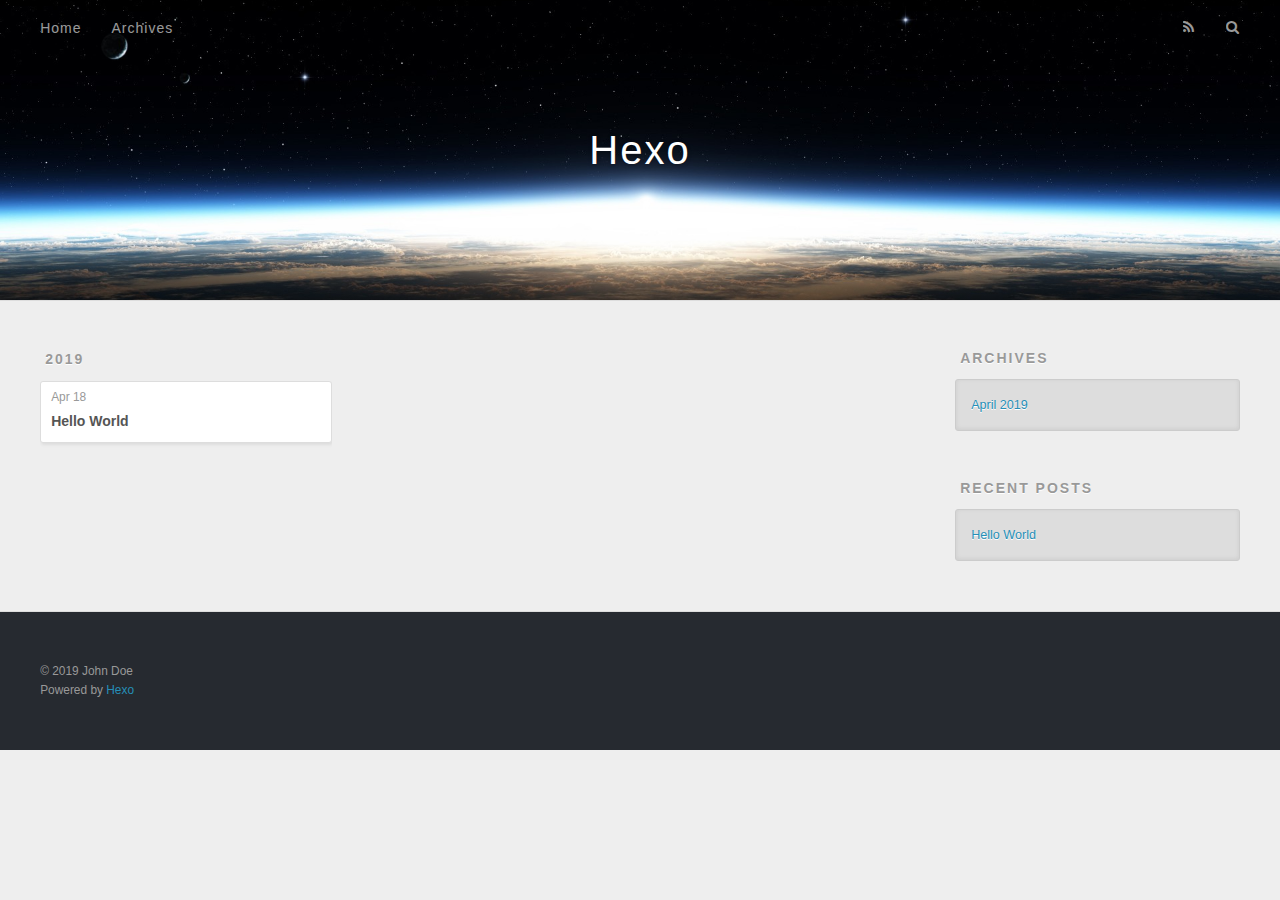
==== archives/index.html @ 8d35eb0d "Site updated: 2019-04-18 22:56:07" ====
<!DOCTYPE html>
<html>
<head><meta name="generator" content="Hexo 3.8.0">
  <meta charset="utf-8">
  

  
  <title>Archives | Hexo</title>
  <meta name="viewport" content="width=device-width, initial-scale=1, maximum-scale=1">
  <meta property="og:type" content="website">
<meta property="og:title" content="Hexo">
<meta property="og:url" content="http://yoursite.com/archives/index.html">
<meta property="og:site_name" content="Hexo">
<meta property="og:locale" content="default">
<meta name="twitter:card" content="summary">
<meta name="twitter:title" content="Hexo">
  
    <link rel="alternate" href="/atom.xml" title="Hexo" type="application/atom+xml">
  
  
    <link rel="icon" href="/favicon.png">
  
  
    <link href="//fonts.googleapis.com/css?family=Source+Code+Pro" rel="stylesheet" type="text/css">
  
  <link rel="stylesheet" href="/css/style.css">
</head>
</html>
<body>
  <div id="container">
    <div id="wrap">
      <header id="header">
  <div id="banner"></div>
  <div id="header-outer" class="outer">
    <div id="header-title" class="inner">
      <h1 id="logo-wrap">
        <a href="/" id="logo">Hexo</a>
      </h1>
      
    </div>
    <div id="header-inner" class="inner">
      <nav id="main-nav">
        <a id="main-nav-toggle" class="nav-icon"></a>
        
          <a class="main-nav-link" href="/">Home</a>
        
          <a class="main-nav-link" href="/archives">Archives</a>
        
      </nav>
      <nav id="sub-nav">
        
          <a id="nav-rss-link" class="nav-icon" href="/atom.xml" title="RSS Feed"></a>
        
        <a id="nav-search-btn" class="nav-icon" title="Search"></a>
      </nav>
      <div id="search-form-wrap">
        <form action="//google.com/search" method="get" accept-charset="UTF-8" class="search-form"><input type="search" name="q" class="search-form-input" placeholder="Search"><button type="submit" class="search-form-submit">&#xF002;</button><input type="hidden" name="sitesearch" value="http://yoursite.com"></form>
      </div>
    </div>
  </div>
</header>
      <div class="outer">
        <section id="main">
  
  
    
    
      
      
      <section class="archives-wrap">
        <div class="archive-year-wrap">
          <a href="/archives/2019" class="archive-year">2019</a>
        </div>
        <div class="archives">
    
    <article class="archive-article archive-type-post">
  <div class="archive-article-inner">
    <header class="archive-article-header">
      <a href="/2019/04/18/hello-world/" class="archive-article-date">
  <time datetime="2019-04-18T00:03:16.114Z" itemprop="datePublished">Apr 18</time>
</a>
      
  
    <h1 itemprop="name">
      <a class="archive-article-title" href="/2019/04/18/hello-world/">Hello World</a>
    </h1>
  

    </header>
  </div>
</article>
  
  
    </div></section>
  


</section>
        
          <aside id="sidebar">
  
    

  
    

  
    
  
    
  <div class="widget-wrap">
    <h3 class="widget-title">Archives</h3>
    <div class="widget">
      <ul class="archive-list"><li class="archive-list-item"><a class="archive-list-link" href="/archives/2019/04/">April 2019</a></li></ul>
    </div>
  </div>


  
    
  <div class="widget-wrap">
    <h3 class="widget-title">Recent Posts</h3>
    <div class="widget">
      <ul>
        
          <li>
            <a href="/2019/04/18/hello-world/">Hello World</a>
          </li>
        
      </ul>
    </div>
  </div>

  
</aside>
        
      </div>
      <footer id="footer">
  
  <div class="outer">
    <div id="footer-info" class="inner">
      &copy; 2019 John Doe<br>
      Powered by <a href="http://hexo.io/" target="_blank">Hexo</a>
    </div>
  </div>
</footer>
    </div>
    <nav id="mobile-nav">
  
    <a href="/" class="mobile-nav-link">Home</a>
  
    <a href="/archives" class="mobile-nav-link">Archives</a>
  
</nav>
    

<script src="//ajax.googleapis.com/ajax/libs/jquery/2.0.3/jquery.min.js"></script>


  <link rel="stylesheet" href="/fancybox/jquery.fancybox.css">
  <script src="/fancybox/jquery.fancybox.pack.js"></script>


<script src="/js/script.js"></script>



  </div>
</body>
</html>
---- css/style.css ----
body {
  width: 100%;
}
body:before,
body:after {
  content: "";
  display: table;
}
body:after {
  clear: both;
}
html,
body,
div,
span,
applet,
object,
iframe,
h1,
h2,
h3,
h4,
h5,
h6,
p,
blockquote,
pre,
a,
abbr,
acronym,
address,
big,
cite,
code,
del,
dfn,
em,
img,
ins,
kbd,
q,
s,
samp,
small,
strike,
strong,
sub,
sup,
tt,
var,
dl,
dt,
dd,
ol,
ul,
li,
fieldset,
form,
label,
legend,
table,
caption,
tbody,
tfoot,
thead,
tr,
th,
td {
  margin: 0;
  padding: 0;
  border: 0;
  outline: 0;
  font-weight: inherit;
  font-style: inherit;
  font-family: inherit;
  font-size: 100%;
  vertical-align: baseline;
}
body {
  line-height: 1;
  color: #000;
  background: #fff;
}
ol,
ul {
  list-style: none;
}
table {
  border-collapse: separate;
  border-spacing: 0;
  vertical-align: middle;
}
caption,
th,
td {
  text-align: left;
  font-weight: normal;
  vertical-align: middle;
}
a img {
  border: none;
}
input,
button {
  margin: 0;
  padding: 0;
}
input::-moz-focus-inner,
button::-moz-focus-inner {
  border: 0;
  padding: 0;
}
@font-face {
  font-family: FontAwesome;
  font-style: normal;
  font-weight: normal;
  src: url("fonts/fontawesome-webfont.eot?v=#4.0.3");
  src: url("fonts/fontawesome-webfont.eot?#iefix&v=#4.0.3") format("embedded-opentype"), url("fonts/fontawesome-webfont.woff?v=#4.0.3") format("woff"), url("fonts/fontawesome-webfont.ttf?v=#4.0.3") format("truetype"), url("fonts/fontawesome-webfont.svg#fontawesomeregular?v=#4.0.3") format("svg");
}
html,
body,
#container {
  height: 100%;
}
body {
  background: #eee;
  font: 14px -apple-system, BlinkMacSystemFont, "Segoe UI", "Roboto", "Oxygen", "Ubuntu", "Cantarell", "Fira Sans", "Droid Sans", "Helvetica Neue", sans-serif;
  -webkit-text-size-adjust: 100%;
}
.outer {
  max-width: 1220px;
  margin: 0 auto;
  padding: 0 20px;
}
.outer:before,
.outer:after {
  content: "";
  display: table;
}
.outer:after {
  clear: both;
}
.inner {
  display: inline;
  float: left;
  width: 98.33333333333333%;
  margin: 0 0.833333333333333%;
}
.left,
.alignleft {
  float: left;
}
.right,
.alignright {
  float: right;
}
.clear {
  clear: both;
}
#container {
  position: relative;
}
.mobile-nav-on {
  overflow: hidden;
}
#wrap {
  height: 100%;
  width: 100%;
  position: absolute;
  top: 0;
  left: 0;
  -webkit-transition: 0.2s ease-out;
  -moz-transition: 0.2s ease-out;
  -ms-transition: 0.2s ease-out;
  transition: 0.2s ease-out;
  z-index: 1;
  background: #eee;
}
.mobile-nav-on #wrap {
  left: 280px;
}
@media screen and (min-width: 768px) {
  #main {
    display: inline;
    float: left;
    width: 73.33333333333333%;
    margin: 0 0.833333333333333%;
  }
}
.article-date,
.article-category-link,
.archive-year,
.widget-title {
  text-decoration: none;
  text-transform: uppercase;
  letter-spacing: 2px;
  color: #999;
  margin-bottom: 1em;
  margin-left: 5px;
  line-height: 1em;
  text-shadow: 0 1px #fff;
  font-weight: bold;
}
.article-inner,
.archive-article-inner {
  background: #fff;
  -webkit-box-shadow: 1px 2px 3px #ddd;
  box-shadow: 1px 2px 3px #ddd;
  border: 1px solid #ddd;
  border-radius: 3px;
}
.article-entry h1,
.widget h1 {
  font-size: 2em;
}
.article-entry h2,
.widget h2 {
  font-size: 1.5em;
}
.article-entry h3,
.widget h3 {
  font-size: 1.3em;
}
.article-entry h4,
.widget h4 {
  font-size: 1.2em;
}
.article-entry h5,
.widget h5 {
  font-size: 1em;
}
.article-entry h6,
.widget h6 {
  font-size: 1em;
  color: #999;
}
.article-entry hr,
.widget hr {
  border: 1px dashed #ddd;
}
.article-entry strong,
.widget strong {
  font-weight: bold;
}
.article-entry em,
.widget em,
.article-entry cite,
.widget cite {
  font-style: italic;
}
.article-entry sup,
.widget sup,
.article-entry sub,
.widget sub {
  font-size: 0.75em;
  line-height: 0;
  position: relative;
  vertical-align: baseline;
}
.article-entry sup,
.widget sup {
  top: -0.5em;
}
.article-entry sub,
.widget sub {
  bottom: -0.2em;
}
.article-entry small,
.widget small {
  font-size: 0.85em;
}
.article-entry acronym,
.widget acronym,
.article-entry abbr,
.widget abbr {
  border-bottom: 1px dotted;
}
.article-entry ul,
.widget ul,
.article-entry ol,
.widget ol,
.article-entry dl,
.widget dl {
  margin: 0 20px;
  line-height: 1.6em;
}
.article-entry ul ul,
.widget ul ul,
.article-entry ol ul,
.widget ol ul,
.article-entry ul ol,
.widget ul ol,
.article-entry ol ol,
.widget ol ol {
  margin-top: 0;
  margin-bottom: 0;
}
.article-entry ul,
.widget ul {
  list-style: disc;
}
.article-entry ol,
.widget ol {
  list-style: decimal;
}
.article-entry dt,
.widget dt {
  font-weight: bold;
}
#header {
  height: 300px;
  position: relative;
  border-bottom: 1px solid #ddd;
}
#header:before,
#header:after {
  content: "";
  position: absolute;
  left: 0;
  right: 0;
  height: 40px;
}
#header:before {
  top: 0;
  background: -webkit-linear-gradient(rgba(0,0,0,0.2), transparent);
  background: -moz-linear-gradient(rgba(0,0,0,0.2), transparent);
  background: -ms-linear-gradient(rgba(0,0,0,0.2), transparent);
  background: linear-gradient(rgba(0,0,0,0.2), transparent);
}
#header:after {
  bottom: 0;
  background: -webkit-linear-gradient(transparent, rgba(0,0,0,0.2));
  background: -moz-linear-gradient(transparent, rgba(0,0,0,0.2));
  background: -ms-linear-gradient(transparent, rgba(0,0,0,0.2));
  background: linear-gradient(transparent, rgba(0,0,0,0.2));
}
#header-outer {
  height: 100%;
  position: relative;
}
#header-inner {
  position: relative;
  overflow: hidden;
}
#banner {
  position: absolute;
  top: 0;
  left: 0;
  width: 100%;
  height: 100%;
  background: url("images/banner.jpg") center #000;
  -webkit-background-size: cover;
  -moz-background-size: cover;
  background-size: cover;
  z-index: -1;
}
#header-title {
  text-align: center;
  height: 40px;
  position: absolute;
  top: 50%;
  left: 0;
  margin-top: -20px;
}
#logo,
#subtitle {
  text-decoration: none;
  color: #fff;
  font-weight: 300;
  text-shadow: 0 1px 4px rgba(0,0,0,0.3);
}
#logo {
  font-size: 40px;
  line-height: 40px;
  letter-spacing: 2px;
}
#subtitle {
  font-size: 16px;
  line-height: 16px;
  letter-spacing: 1px;
}
#subtitle-wrap {
  margin-top: 16px;
}
#main-nav {
  float: left;
  margin-left: -15px;
}
.nav-icon,
.main-nav-link {
  float: left;
  color: #fff;
  opacity: 0.6;
  text-decoration: none;
  text-shadow: 0 1px rgba(0,0,0,0.2);
  -webkit-transition: opacity 0.2s;
  -moz-transition: opacity 0.2s;
  -ms-transition: opacity 0.2s;
  transition: opacity 0.2s;
  display: block;
  padding: 20px 15px;
}
.nav-icon:hover,
.main-nav-link:hover {
  opacity: 1;
}
.nav-icon {
  font-family: FontAwesome;
  text-align: center;
  font-size: 14px;
  width: 14px;
  height: 14px;
  padding: 20px 15px;
  position: relative;
  cursor: pointer;
}
.main-nav-link {
  font-weight: 300;
  letter-spacing: 1px;
}
@media screen and (max-width: 479px) {
  .main-nav-link {
    display: none;
  }
}
#main-nav-toggle {
  display: none;
}
#main-nav-toggle:before {
  content: "\f0c9";
}
@media screen and (max-width: 479px) {
  #main-nav-toggle {
    display: block;
  }
}
#sub-nav {
  float: right;
  margin-right: -15px;
}
#nav-rss-link:before {
  content: "\f09e";
}
#nav-search-btn:before {
  content: "\f002";
}
#search-form-wrap {
  position: absolute;
  top: 15px;
  width: 150px;
  height: 30px;
  right: -150px;
  opacity: 0;
  -webkit-transition: 0.2s ease-out;
  -moz-transition: 0.2s ease-out;
  -ms-transition: 0.2s ease-out;
  transition: 0.2s ease-out;
}
#search-form-wrap.on {
  opacity: 1;
  right: 0;
}
@media screen and (max-width: 479px) {
  #search-form-wrap {
    width: 100%;
    right: -100%;
  }
}
.search-form {
  position: absolute;
  top: 0;
  left: 0;
  right: 0;
  background: #fff;
  padding: 5px 15px;
  border-radius: 15px;
  -webkit-box-shadow: 0 0 10px rgba(0,0,0,0.3);
  box-shadow: 0 0 10px rgba(0,0,0,0.3);
}
.search-form-input {
  border: none;
  background: none;
  color: #555;
  width: 100%;
  font: 13px -apple-system, BlinkMacSystemFont, "Segoe UI", "Roboto", "Oxygen", "Ubuntu", "Cantarell", "Fira Sans", "Droid Sans", "Helvetica Neue", sans-serif;
  outline: none;
}
.search-form-input::-webkit-search-results-decoration,
.search-form-input::-webkit-search-cancel-button {
  -webkit-appearance: none;
}
.search-form-submit {
  position: absolute;
  top: 50%;
  right: 10px;
  margin-top: -7px;
  font: 13px FontAwesome;
  border: none;
  background: none;
  color: #bbb;
  cursor: pointer;
}
.search-form-submit:hover,
.search-form-submit:focus {
  color: #777;
}
.article {
  margin: 50px 0;
}
.article-inner {
  overflow: hidden;
}
.article-meta:before,
.article-meta:after {
  content: "";
  display: table;
}
.article-meta:after {
  clear: both;
}
.article-date {
  float: left;
}
.article-category {
  float: left;
  line-height: 1em;
  color: #ccc;
  text-shadow: 0 1px #fff;
  margin-left: 8px;
}
.article-category:before {
  content: "\2022";
}
.article-category-link {
  margin: 0 12px 1em;
}
.article-header {
  padding: 20px 20px 0;
}
.article-title {
  text-decoration: none;
  font-size: 2em;
  font-weight: bold;
  color: #555;
  line-height: 1.1em;
  -webkit-transition: color 0.2s;
  -moz-transition: color 0.2s;
  -ms-transition: color 0.2s;
  transition: color 0.2s;
}
a.article-title:hover {
  color: #258fb8;
}
.article-entry {
  color: #555;
  padding: 0 20px;
}
.article-entry:before,
.article-entry:after {
  content: "";
  display: table;
}
.article-entry:after {
  clear: both;
}
.article-entry p,
.article-entry table {
  line-height: 1.6em;
  margin: 1.6em 0;
}
.article-entry h1,
.article-entry h2,
.article-entry h3,
.article-entry h4,
.article-entry h5,
.article-entry h6 {
  font-weight: bold;
}
.article-entry h1,
.article-entry h2,
.article-entry h3,
.article-entry h4,
.article-entry h5,
.article-entry h6 {
  line-height: 1.1em;
  margin: 1.1em 0;
}
.article-entry a {
  color: #258fb8;
  text-decoration: none;
}
.article-entry a:hover {
  text-decoration: underline;
}
.article-entry ul,
.article-entry ol,
.article-entry dl {
  margin-top: 1.6em;
  margin-bottom: 1.6em;
}
.article-entry img,
.article-entry video {
  max-width: 100%;
  height: auto;
  display: block;
  margin: auto;
}
.article-entry iframe {
  border: none;
}
.article-entry table {
  width: 100%;
  border-collapse: collapse;
  border-spacing: 0;
}
.article-entry th {
  font-weight: bold;
  border-bottom: 3px solid #ddd;
  padding-bottom: 0.5em;
}
.article-entry td {
  border-bottom: 1px solid #ddd;
  padding: 10px 0;
}
.article-entry blockquote {
  font-family: Georgia, "Times New Roman", serif;
  font-size: 1.4em;
  margin: 1.6em 20px;
  text-align: center;
}
.article-entry blockquote footer {
  font-size: 14px;
  margin: 1.6em 0;
  font-family: -apple-system, BlinkMacSystemFont, "Segoe UI", "Roboto", "Oxygen", "Ubuntu", "Cantarell", "Fira Sans", "Droid Sans", "Helvetica Neue", sans-serif;
}
.article-entry blockquote footer cite:before {
  content: "—";
  padding: 0 0.5em;
}
.article-entry .pullquote {
  text-align: left;
  width: 45%;
  margin: 0;
}
.article-entry .pullquote.left {
  margin-left: 0.5em;
  margin-right: 1em;
}
.article-entry .pullquote.right {
  margin-right: 0.5em;
  margin-left: 1em;
}
.article-entry .caption {
  color: #999;
  display: block;
  font-size: 0.9em;
  margin-top: 0.5em;
  position: relative;
  text-align: center;
}
.article-entry .video-container {
  position: relative;
  padding-top: 56.25%;
  height: 0;
  overflow: hidden;
}
.article-entry .video-container iframe,
.article-entry .video-container object,
.article-entry .video-container embed {
  position: absolute;
  top: 0;
  left: 0;
  width: 100%;
  height: 100%;
  margin-top: 0;
}
.article-more-link a {
  display: inline-block;
  line-height: 1em;
  padding: 6px 15px;
  border-radius: 15px;
  background: #eee;
  color: #999;
  text-shadow: 0 1px #fff;
  text-decoration: none;
}
.article-more-link a:hover {
  background: #258fb8;
  color: #fff;
  text-decoration: none;
  text-shadow: 0 1px #1e7293;
}
.article-footer {
  font-size: 0.85em;
  line-height: 1.6em;
  border-top: 1px solid #ddd;
  padding-top: 1.6em;
  margin: 0 20px 20px;
}
.article-footer:before,
.article-footer:after {
  content: "";
  display: table;
}
.article-footer:after {
  clear: both;
}
.article-footer a {
  color: #999;
  text-decoration: none;
}
.article-footer a:hover {
  color: #555;
}
.article-tag-list-item {
  float: left;
  margin-right: 10px;
}
.article-tag-list-link:before {
  content: "#";
}
.article-comment-link {
  float: right;
}
.article-comment-link:before {
  content: "\f075";
  font-family: FontAwesome;
  padding-right: 8px;
}
.article-share-link {
  cursor: pointer;
  float: right;
  margin-left: 20px;
}
.article-share-link:before {
  content: "\f064";
  font-family: FontAwesome;
  padding-right: 6px;
}
#article-nav {
  position: relative;
}
#article-nav:before,
#article-nav:after {
  content: "";
  display: table;
}
#article-nav:after {
  clear: both;
}
@media screen and (min-width: 768px) {
  #article-nav {
    margin: 50px 0;
  }
  #article-nav:before {
    width: 8px;
    height: 8px;
    position: absolute;
    top: 50%;
    left: 50%;
    margin-top: -4px;
    margin-left: -4px;
    content: "";
    border-radius: 50%;
    background: #ddd;
    -webkit-box-shadow: 0 1px 2px #fff;
    box-shadow: 0 1px 2px #fff;
  }
}
.article-nav-link-wrap {
  text-decoration: none;
  text-shadow: 0 1px #fff;
  color: #999;
  -webkit-box-sizing: border-box;
  -moz-box-sizing: border-box;
  box-sizing: border-box;
  margin-top: 50px;
  text-align: center;
  display: block;
}
.article-nav-link-wrap:hover {
  color: #555;
}
@media screen and (min-width: 768px) {
  .article-nav-link-wrap {
    width: 50%;
    margin-top: 0;
  }
}
@media screen and (min-width: 768px) {
  #article-nav-newer {
    float: left;
    text-align: right;
    padding-right: 20px;
  }
}
@media screen and (min-width: 768px) {
  #article-nav-older {
    float: right;
    text-align: left;
    padding-left: 20px;
  }
}
.article-nav-caption {
  text-transform: uppercase;
  letter-spacing: 2px;
  color: #ddd;
  line-height: 1em;
  font-weight: bold;
}
#article-nav-newer .article-nav-caption {
  margin-right: -2px;
}
.article-nav-title {
  font-size: 0.85em;
  line-height: 1.6em;
  margin-top: 0.5em;
}
.article-share-box {
  position: absolute;
  display: none;
  background: #fff;
  -webkit-box-shadow: 1px 2px 10px rgba(0,0,0,0.2);
  box-shadow: 1px 2px 10px rgba(0,0,0,0.2);
  border-radius: 3px;
  margin-left: -145px;
  overflow: hidden;
  z-index: 1;
}
.article-share-box.on {
  display: block;
}
.article-share-input {
  width: 100%;
  background: none;
  -webkit-box-sizing: border-box;
  -moz-box-sizing: border-box;
  box-sizing: border-box;
  font: 14px -apple-system, BlinkMacSystemFont, "Segoe UI", "Roboto", "Oxygen", "Ubuntu", "Cantarell", "Fira Sans", "Droid Sans", "Helvetica Neue", sans-serif;
  padding: 0 15px;
  color: #555;
  outline: none;
  border: 1px solid #ddd;
  border-radius: 3px 3px 0 0;
  height: 36px;
  line-height: 36px;
}
.article-share-links {
  background: #eee;
}
.article-share-links:before,
.article-share-links:after {
  content: "";
  display: table;
}
.article-share-links:after {
  clear: both;
}
.article-share-twitter,
.article-share-facebook,
.article-share-pinterest,
.article-share-google {
  width: 50px;
  height: 36px;
  display: block;
  float: left;
  position: relative;
  color: #999;
  text-shadow: 0 1px #fff;
}
.article-share-twitter:before,
.article-share-facebook:before,
.article-share-pinterest:before,
.article-share-google:before {
  font-size: 20px;
  font-family: FontAwesome;
  width: 20px;
  height: 20px;
  position: absolute;
  top: 50%;
  left: 50%;
  margin-top: -10px;
  margin-left: -10px;
  text-align: center;
}
.article-share-twitter:hover,
.article-share-facebook:hover,
.article-share-pinterest:hover,
.article-share-google:hover {
  color: #fff;
}
.article-share-twitter:before {
  content: "\f099";
}
.article-share-twitter:hover {
  background: #00aced;
  text-shadow: 0 1px #008abe;
}
.article-share-facebook:before {
  content: "\f09a";
}
.article-share-facebook:hover {
  background: #3b5998;
  text-shadow: 0 1px #2f477a;
}
.article-share-pinterest:before {
  content: "\f0d2";
}
.article-share-pinterest:hover {
  background: #cb2027;
  text-shadow: 0 1px #a21a1f;
}
.article-share-google:before {
  content: "\f0d5";
}
.article-share-google:hover {
  background: #dd4b39;
  text-shadow: 0 1px #be3221;
}
.article-gallery {
  background: #000;
  position: relative;
}
.article-gallery-photos {
  position: relative;
  overflow: hidden;
}
.article-gallery-img {
  display: none;
  max-width: 100%;
}
.article-gallery-img:first-child {
  display: block;
}
.article-gallery-img.loaded {
  position: absolute;
  display: block;
}
.article-gallery-img img {
  display: block;
  max-width: 100%;
  margin: 0 auto;
}
#comments {
  background: #fff;
  -webkit-box-shadow: 1px 2px 3px #ddd;
  box-shadow: 1px 2px 3px #ddd;
  padding: 20px;
  border: 1px solid #ddd;
  border-radius: 3px;
  margin: 50px 0;
}
#comments a {
  color: #258fb8;
}
.archives-wrap {
  margin: 50px 0;
}
.archives:before,
.archives:after {
  content: "";
  display: table;
}
.archives:after {
  clear: both;
}
.archive-year-wrap {
  margin-bottom: 1em;
}
.archives {
  -webkit-column-gap: 10px;
  -moz-column-gap: 10px;
  column-gap: 10px;
}
@media screen and (min-width: 480px) and (max-width: 767px) {
  .archives {
    -webkit-column-count: 2;
    -moz-column-count: 2;
    column-count: 2;
  }
}
@media screen and (min-width: 768px) {
  .archives {
    -webkit-column-count: 3;
    -moz-column-count: 3;
    column-count: 3;
  }
}
.archive-article {
  -webkit-column-break-inside: avoid;
  page-break-inside: avoid;
  overflow: hidden;
  break-inside: avoid-column;
}
.archive-article-inner {
  padding: 10px;
  margin-bottom: 15px;
}
.archive-article-title {
  text-decoration: none;
  font-weight: bold;
  color: #555;
  -webkit-transition: color 0.2s;
  -moz-transition: color 0.2s;
  -ms-transition: color 0.2s;
  transition: color 0.2s;
  line-height: 1.6em;
}
.archive-article-title:hover {
  color: #258fb8;
}
.archive-article-footer {
  margin-top: 1em;
}
.archive-article-date {
  color: #999;
  text-decoration: none;
  font-size: 0.85em;
  line-height: 1em;
  margin-bottom: 0.5em;
  display: block;
}
#page-nav {
  margin: 50px auto;
  background: #fff;
  -webkit-box-shadow: 1px 2px 3px #ddd;
  box-shadow: 1px 2px 3px #ddd;
  border: 1px solid #ddd;
  border-radius: 3px;
  text-align: center;
  color: #999;
  overflow: hidden;
}
#page-nav:before,
#page-nav:after {
  content: "";
  display: table;
}
#page-nav:after {
  clear: both;
}
#page-nav a,
#page-nav span {
  padding: 10px 20px;
  line-height: 1;
  height: 2ex;
}
#page-nav a {
  color: #999;
  text-decoration: none;
}
#page-nav a:hover {
  background: #999;
  color: #fff;
}
#page-nav .prev {
  float: left;
}
#page-nav .next {
  float: right;
}
#page-nav .page-number {
  display: inline-block;
}
@media screen and (max-width: 479px) {
  #page-nav .page-number {
    display: none;
  }
}
#page-nav .current {
  color: #555;
  font-weight: bold;
}
#page-nav .space {
  color: #ddd;
}
#footer {
  background: #262a30;
  padding: 50px 0;
  border-top: 1px solid #ddd;
  color: #999;
}
#footer a {
  color: #258fb8;
  text-decoration: none;
}
#footer a:hover {
  text-decoration: underline;
}
#footer-info {
  line-height: 1.6em;
  font-size: 0.85em;
}
.article-entry pre,
.article-entry .highlight {
  background: #2d2d2d;
  margin: 0 -20px;
  padding: 15px 20px;
  border-style: solid;
  border-color: #ddd;
  border-width: 1px 0;
  overflow: auto;
  color: #ccc;
  line-height: 22.400000000000002px;
}
.article-entry .highlight .gutter pre,
.article-entry .gist .gist-file .gist-data .line-numbers {
  color: #666;
  font-size: 0.85em;
}
.article-entry pre,
.article-entry code {
  font-family: "Source Code Pro", Consolas, Monaco, Menlo, Consolas, monospace;
}
.article-entry code {
  background: #eee;
  text-shadow: 0 1px #fff;
  padding: 0 0.3em;
}
.article-entry pre code {
  background: none;
  text-shadow: none;
  padding: 0;
}
.article-entry .highlight pre {
  border: none;
  margin: 0;
  padding: 0;
}
.article-entry .highlight table {
  margin: 0;
  width: auto;
}
.article-entry .highlight td {
  border: none;
  padding: 0;
}
.article-entry .highlight figcaption {
  font-size: 0.85em;
  color: #999;
  line-height: 1em;
  margin-bottom: 1em;
}
.article-entry .highlight figcaption:before,
.article-entry .highlight figcaption:after {
  content: "";
  display: table;
}
.article-entry .highlight figcaption:after {
  clear: both;
}
.article-entry .highlight figcaption a {
  float: right;
}
.article-entry .highlight .gutter pre {
  text-align: right;
  padding-right: 20px;
}
.article-entry .highlight .line {
  height: 22.400000000000002px;
}
.article-entry .highlight .line.marked {
  background: #515151;
}
.article-entry .gist {
  margin: 0 -20px;
  border-style: solid;
  border-color: #ddd;
  border-width: 1px 0;
  background: #2d2d2d;
  padding: 15px 20px 15px 0;
}
.article-entry .gist .gist-file {
  border: none;
  font-family: "Source Code Pro", Consolas, Monaco, Menlo, Consolas, monospace;
  margin: 0;
}
.article-entry .gist .gist-file .gist-data {
  background: none;
  border: none;
}
.article-entry .gist .gist-file .gist-data .line-numbers {
  background: none;
  border: none;
  padding: 0 20px 0 0;
}
.article-entry .gist .gist-file .gist-data .line-data {
  padding: 0 !important;
}
.article-entry .gist .gist-file .highlight {
  margin: 0;
  padding: 0;
  border: none;
}
.article-entry .gist .gist-file .gist-meta {
  background: #2d2d2d;
  color: #999;
  font: 0.85em -apple-system, BlinkMacSystemFont, "Segoe UI", "Roboto", "Oxygen", "Ubuntu", "Cantarell", "Fira Sans", "Droid Sans", "Helvetica Neue", sans-serif;
  text-shadow: 0 0;
  padding: 0;
  margin-top: 1em;
  margin-left: 20px;
}
.article-entry .gist .gist-file .gist-meta a {
  color: #258fb8;
  font-weight: normal;
}
.article-entry .gist .gist-file .gist-meta a:hover {
  text-decoration: underline;
}
pre .comment,
pre .title {
  color: #999;
}
pre .variable,
pre .attribute,
pre .tag,
pre .regexp,
pre .ruby .constant,
pre .xml .tag .title,
pre .xml .pi,
pre .xml .doctype,
pre .html .doctype,
pre .css .id,
pre .css .class,
pre .css .pseudo {
  color: #f2777a;
}
pre .number,
pre .preprocessor,
pre .built_in,
pre .literal,
pre .params,
pre .constant {
  color: #f99157;
}
pre .class,
pre .ruby .class .title,
pre .css .rules .attribute {
  color: #9c9;
}
pre .string,
pre .value,
pre .inheritance,
pre .header,
pre .ruby .symbol,
pre .xml .cdata {
  color: #9c9;
}
pre .css .hexcolor {
  color: #6cc;
}
pre .function,
pre .python .decorator,
pre .python .title,
pre .ruby .function .title,
pre .ruby .title .keyword,
pre .perl .sub,
pre .javascript .title,
pre .coffeescript .title {
  color: #69c;
}
pre .keyword,
pre .javascript .function {
  color: #c9c;
}
@media screen and (max-width: 479px) {
  #mobile-nav {
    position: absolute;
    top: 0;
    left: 0;
    width: 280px;
    height: 100%;
    background: #191919;
    border-right: 1px solid #fff;
  }
}
@media screen and (max-width: 479px) {
  .mobile-nav-link {
    display: block;
    color: #999;
    text-decoration: none;
    padding: 15px 20px;
    font-weight: bold;
  }
  .mobile-nav-link:hover {
    color: #fff;
  }
}
@media screen and (min-width: 768px) {
  #sidebar {
    display: inline;
    float: left;
    width: 23.333333333333332%;
    margin: 0 0.833333333333333%;
  }
}
.widget-wrap {
  margin: 50px 0;
}
.widget {
  color: #777;
  text-shadow: 0 1px #fff;
  background: #ddd;
  -webkit-box-shadow: 0 -1px 4px #ccc inset;
  box-shadow: 0 -1px 4px #ccc inset;
  border: 1px solid #ccc;
  padding: 15px;
  border-radius: 3px;
}
.widget a {
  color: #258fb8;
  text-decoration: none;
}
.widget a:hover {
  text-decoration: underline;
}
.widget ul ul,
.widget ol ul,
.widget dl ul,
.widget ul ol,
.widget ol ol,
.widget dl ol,
.widget ul dl,
.widget ol dl,
.widget dl dl {
  margin-left: 15px;
  list-style: disc;
}
.widget {
  line-height: 1.6em;
  word-wrap: break-word;
  font-size: 0.9em;
}
.widget ul,
.widget ol {
  list-style: none;
  margin: 0;
}
.widget ul ul,
.widget ol ul,
.widget ul ol,
.widget ol ol {
  margin: 0 20px;
}
.widget ul ul,
.widget ol ul {
  list-style: disc;
}
.widget ul ol,
.widget ol ol {
  list-style: decimal;
}
.category-list-count,
.tag-list-count,
.archive-list-count {
  padding-left: 5px;
  color: #999;
  font-size: 0.85em;
}
.category-list-count:before,
.tag-list-count:before,
.archive-list-count:before {
  content: "(";
}
.category-list-count:after,
.tag-list-count:after,
.archive-list-count:after {
  content: ")";
}
.tagcloud a {
  margin-right: 5px;
  display: inline-block;
}
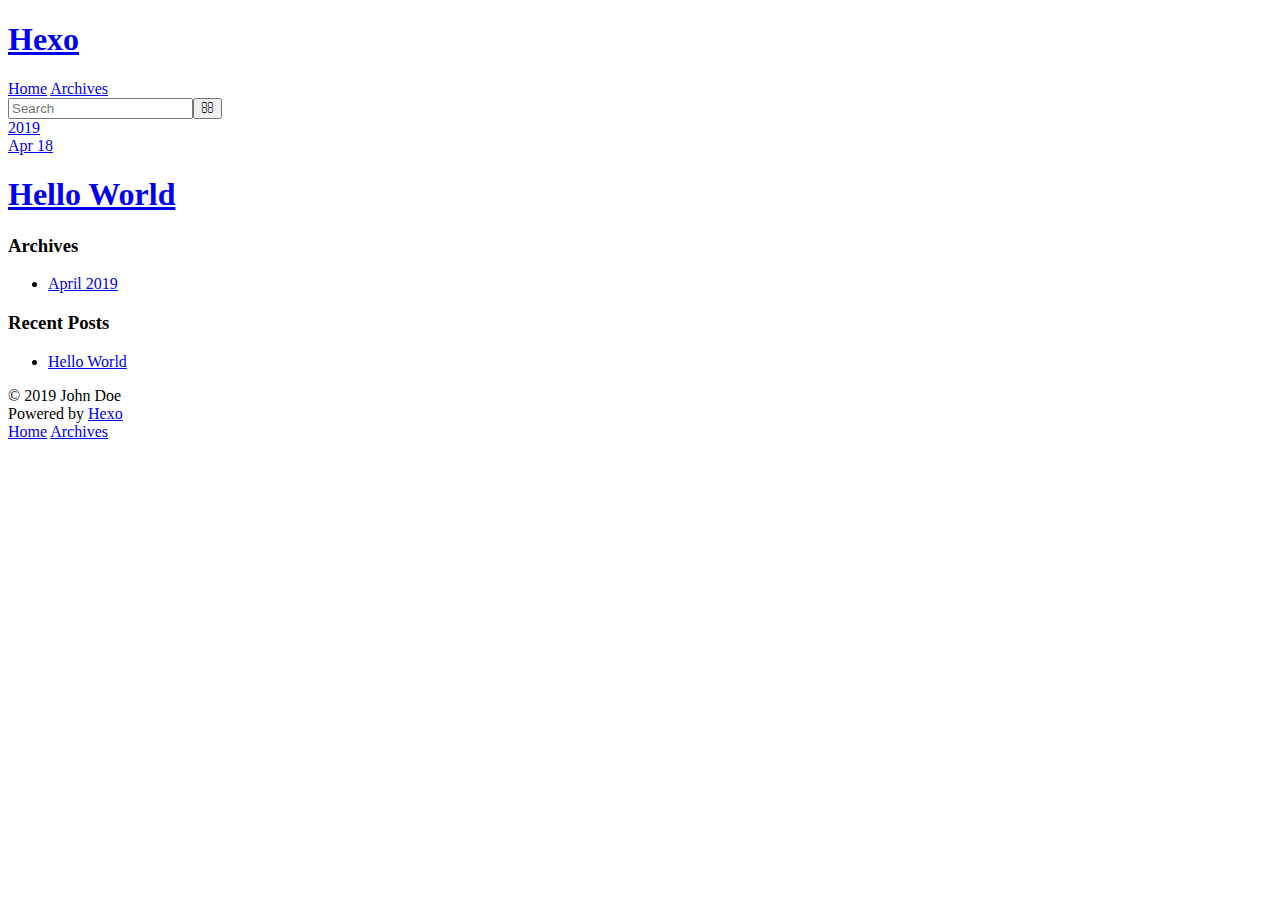
==== commit a3c5458a: "Site updated: 2019-04-19 22:32:13" ====
--- a/archives/index.html
+++ b/archives/index.html
@@ -9,13 +9,13 @@
   <meta name="viewport" content="width=device-width, initial-scale=1, maximum-scale=1">
   <meta property="og:type" content="website">
 <meta property="og:title" content="Hexo">
-<meta property="og:url" content="http://yoursite.com/archives/index.html">
+<meta property="og:url" content="https://northernlatitude40.github.io/archives/index.html">
 <meta property="og:site_name" content="Hexo">
 <meta property="og:locale" content="default">
 <meta name="twitter:card" content="summary">
 <meta name="twitter:title" content="Hexo">
   
-    <link rel="alternate" href="/atom.xml" title="Hexo" type="application/atom+xml">
+    <link rel="alternate" href="/NorthernLatitude40.github.io/atom.xml" title="Hexo" type="application/atom+xml">
   
   
     <link rel="icon" href="/favicon.png">
@@ -23,7 +23,7 @@
   
     <link href="//fonts.googleapis.com/css?family=Source+Code+Pro" rel="stylesheet" type="text/css">
   
-  <link rel="stylesheet" href="/css/style.css">
+  <link rel="stylesheet" href="/NorthernLatitude40.github.io/css/style.css">
 </head>
 </html>
 <body>
@@ -34,7 +34,7 @@
   <div id="header-outer" class="outer">
     <div id="header-title" class="inner">
       <h1 id="logo-wrap">
-        <a href="/" id="logo">Hexo</a>
+        <a href="/NorthernLatitude40.github.io/" id="logo">Hexo</a>
       </h1>
       
     </div>
@@ -42,19 +42,19 @@
       <nav id="main-nav">
         <a id="main-nav-toggle" class="nav-icon"></a>
         
-          <a class="main-nav-link" href="/">Home</a>
+          <a class="main-nav-link" href="/NorthernLatitude40.github.io/">Home</a>
         
-          <a class="main-nav-link" href="/archives">Archives</a>
+          <a class="main-nav-link" href="/NorthernLatitude40.github.io/archives">Archives</a>
         
       </nav>
       <nav id="sub-nav">
         
-          <a id="nav-rss-link" class="nav-icon" href="/atom.xml" title="RSS Feed"></a>
+          <a id="nav-rss-link" class="nav-icon" href="/NorthernLatitude40.github.io/atom.xml" title="RSS Feed"></a>
         
         <a id="nav-search-btn" class="nav-icon" title="Search"></a>
       </nav>
       <div id="search-form-wrap">
-        <form action="//google.com/search" method="get" accept-charset="UTF-8" class="search-form"><input type="search" name="q" class="search-form-input" placeholder="Search"><button type="submit" class="search-form-submit">&#xF002;</button><input type="hidden" name="sitesearch" value="http://yoursite.com"></form>
+        <form action="//google.com/search" method="get" accept-charset="UTF-8" class="search-form"><input type="search" name="q" class="search-form-input" placeholder="Search"><button type="submit" class="search-form-submit">&#xF002;</button><input type="hidden" name="sitesearch" value="https://northernlatitude40.github.io"></form>
       </div>
     </div>
   </div>
@@ -69,20 +69,20 @@
       
       <section class="archives-wrap">
         <div class="archive-year-wrap">
-          <a href="/archives/2019" class="archive-year">2019</a>
+          <a href="/NorthernLatitude40.github.io/archives/2019" class="archive-year">2019</a>
         </div>
         <div class="archives">
     
     <article class="archive-article archive-type-post">
   <div class="archive-article-inner">
     <header class="archive-article-header">
-      <a href="/2019/04/18/hello-world/" class="archive-article-date">
+      <a href="/NorthernLatitude40.github.io/2019/04/18/hello-world/" class="archive-article-date">
   <time datetime="2019-04-18T00:03:16.114Z" itemprop="datePublished">Apr 18</time>
 </a>
       
   
     <h1 itemprop="name">
-      <a class="archive-article-title" href="/2019/04/18/hello-world/">Hello World</a>
+      <a class="archive-article-title" href="/NorthernLatitude40.github.io/2019/04/18/hello-world/">Hello World</a>
     </h1>
   
 
@@ -111,7 +111,7 @@
   <div class="widget-wrap">
     <h3 class="widget-title">Archives</h3>
     <div class="widget">
-      <ul class="archive-list"><li class="archive-list-item"><a class="archive-list-link" href="/archives/2019/04/">April 2019</a></li></ul>
+      <ul class="archive-list"><li class="archive-list-item"><a class="archive-list-link" href="/NorthernLatitude40.github.io/archives/2019/04/">April 2019</a></li></ul>
     </div>
   </div>
 
@@ -124,7 +124,7 @@
       <ul>
         
           <li>
-            <a href="/2019/04/18/hello-world/">Hello World</a>
+            <a href="/NorthernLatitude40.github.io/2019/04/18/hello-world/">Hello World</a>
           </li>
         
       </ul>
@@ -147,9 +147,9 @@
     </div>
     <nav id="mobile-nav">
   
-    <a href="/" class="mobile-nav-link">Home</a>
+    <a href="/NorthernLatitude40.github.io/" class="mobile-nav-link">Home</a>
   
-    <a href="/archives" class="mobile-nav-link">Archives</a>
+    <a href="/NorthernLatitude40.github.io/archives" class="mobile-nav-link">Archives</a>
   
 </nav>
     
@@ -157,11 +157,11 @@
 <script src="//ajax.googleapis.com/ajax/libs/jquery/2.0.3/jquery.min.js"></script>
 
 
-  <link rel="stylesheet" href="/fancybox/jquery.fancybox.css">
-  <script src="/fancybox/jquery.fancybox.pack.js"></script>
+  <link rel="stylesheet" href="/NorthernLatitude40.github.io/fancybox/jquery.fancybox.css">
+  <script src="/NorthernLatitude40.github.io/fancybox/jquery.fancybox.pack.js"></script>
 
 
-<script src="/js/script.js"></script>
+<script src="/NorthernLatitude40.github.io/js/script.js"></script>
 
 
 
